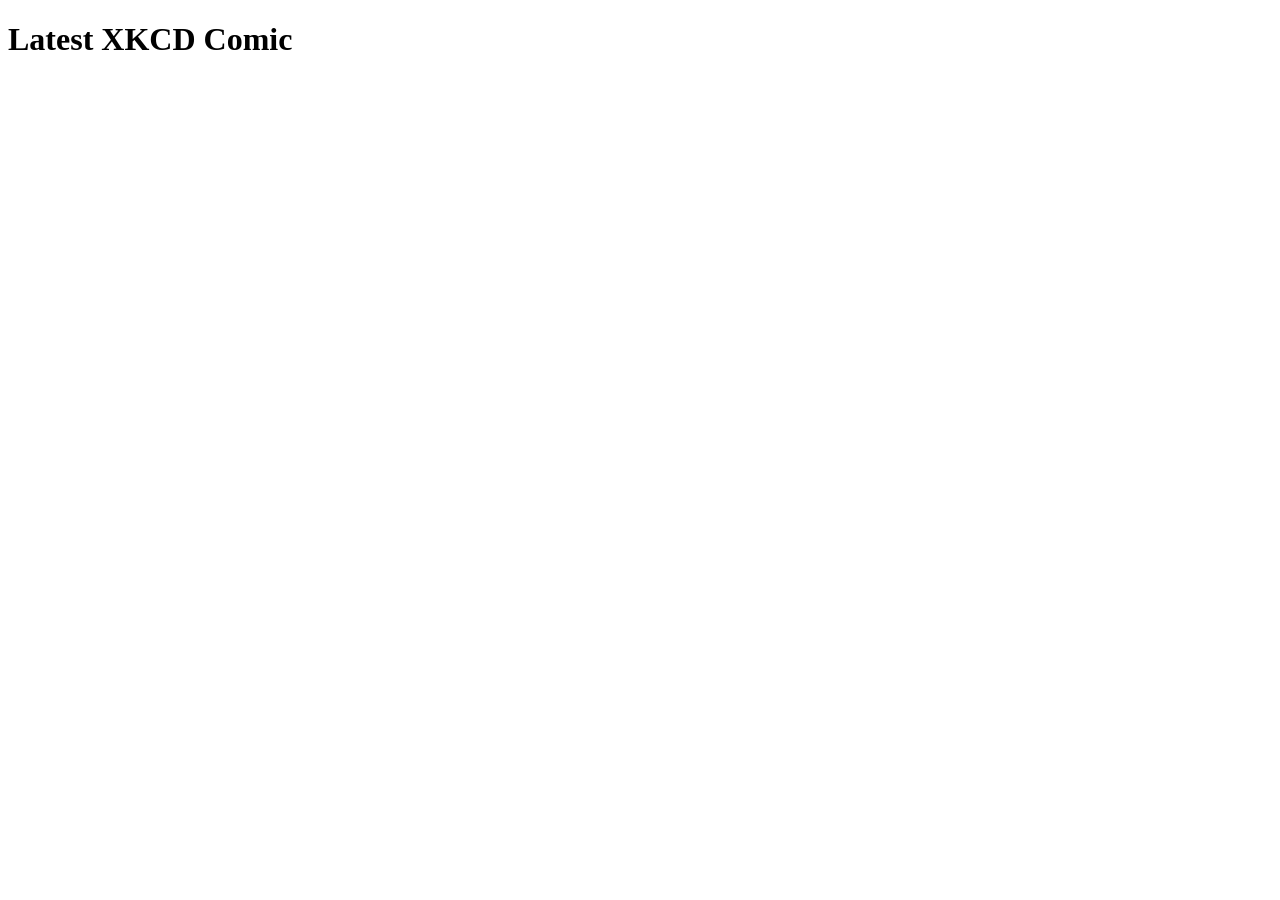
==== fetch/programmer-humour/index.html @ a10c2106 "Add initial HTML, CSS, and JavaScript files for XKCD Comics feature" ====
<!doctype html>
<html lang="en">
  <head>
    <meta charset="UTF-8" />
    <meta name="viewport" content="width=device-width, initial-scale=1.0" />
    <link rel="stylesheet" href="style.css" />
    <title>XKCD Comics</title>
  </head>
  <body>
    <header>
      <h1>Latest XKCD Comic</h1>
    </header>

    <main>
      <section></section>
    </main>
    <script src="script.js"></script>
  </body>
</html>
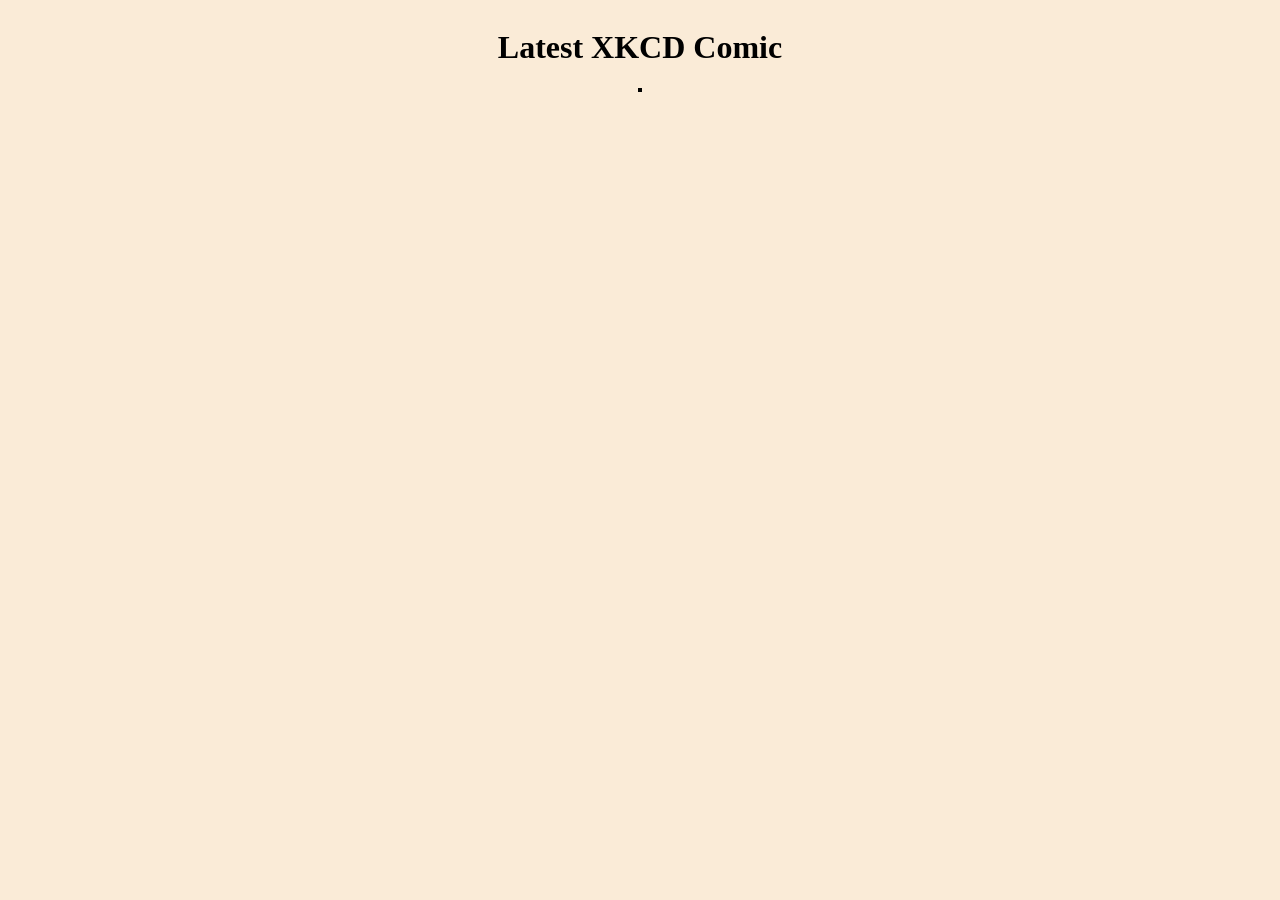
==== commit 9d360089: "Implement XKCD Comics feature with HTML structure and JavaScript functionality" ====
--- a/fetch/programmer-humour/index.html
+++ b/fetch/programmer-humour/index.html
@@ -12,7 +12,8 @@
     </header>
 
     <main>
-      <section></section>
+      <img id="comic-image" />
+      <div id="comic-alt"></div>
     </main>
     <script src="script.js"></script>
   </body>
--- a/fetch/programmer-humour/style.css
+++ b/fetch/programmer-humour/style.css
@@ -0,0 +1,25 @@
+body {
+  background-color: antiquewhite;
+  display: flex;
+  flex-direction: column;
+  align-items: center;
+  justify-content: center;
+}
+
+h1 {
+  text-align: center;
+}
+
+img {
+  display: block;
+  height: auto;
+  border: solid 2px black;
+}
+
+#comic-alt {
+  margin-top: 16px;
+  font-style: italic;
+  color: black;
+  text-align: center;
+  font-size: 1.4rem;
+}
